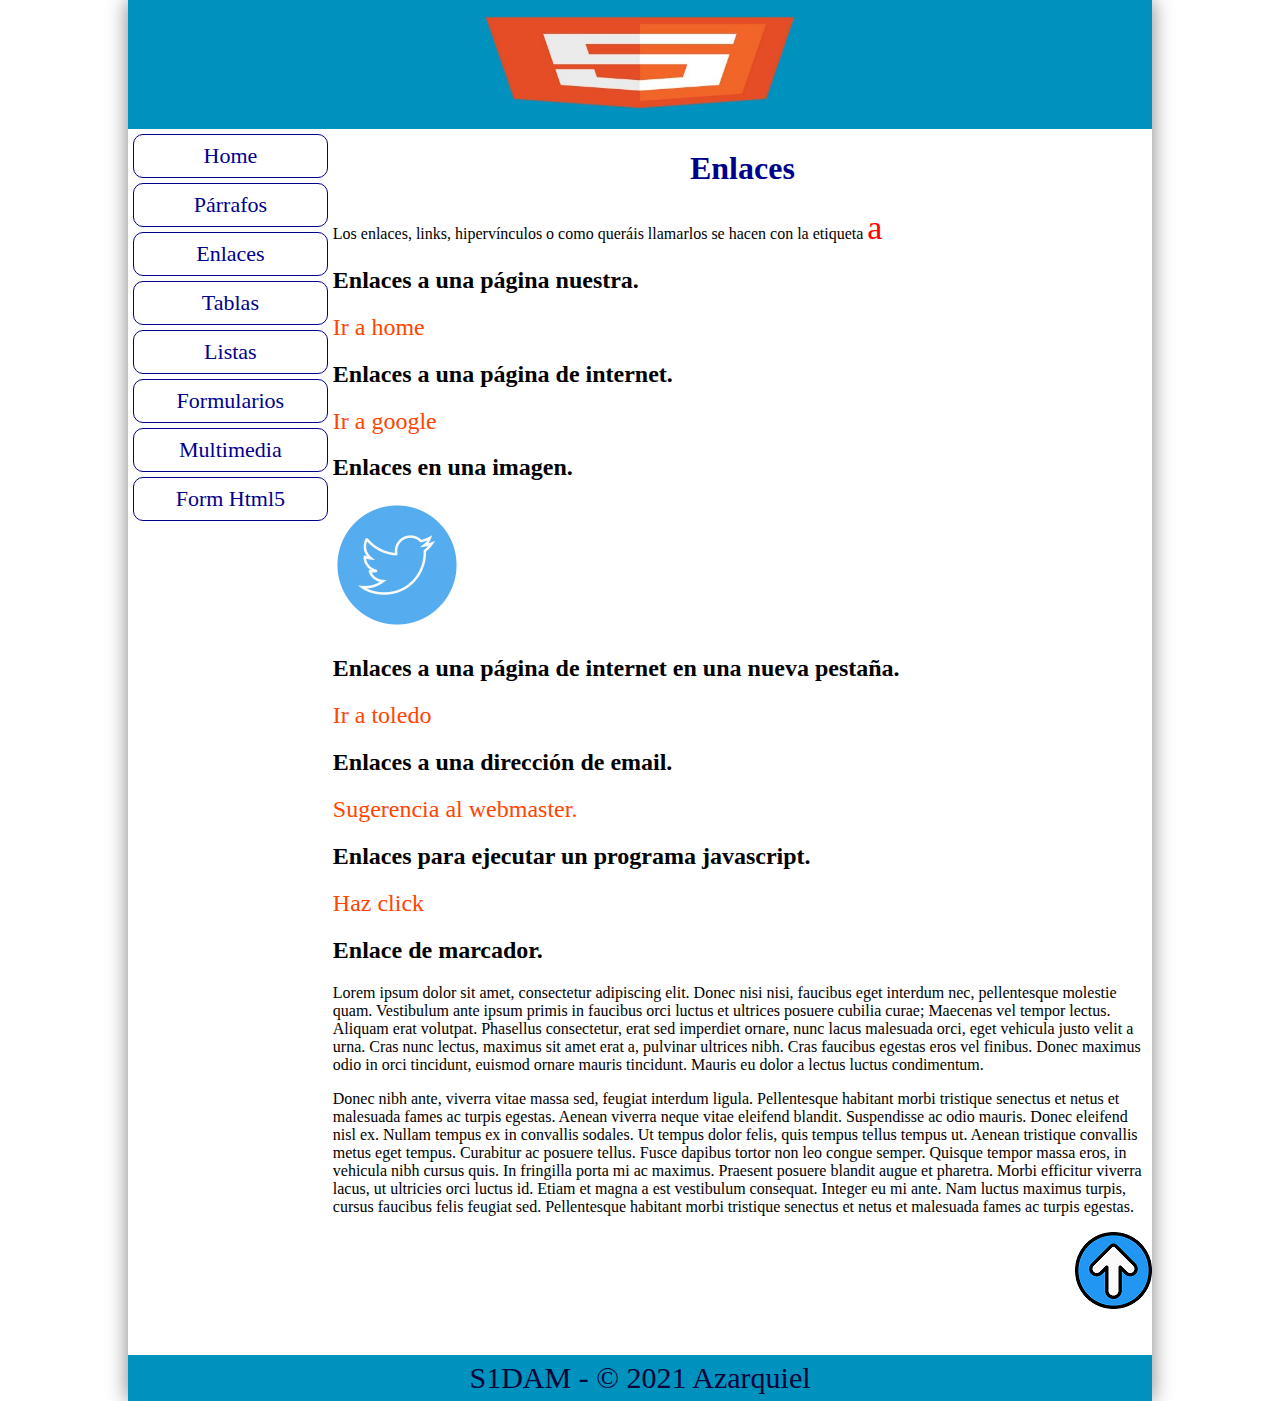
==== enlaces.html @ 5b8cdc6d "init" ====
<!DOCTYPE html>
<html lang="en">

<head>
    <meta charset="UTF-8">
    <meta http-equiv="X-UA-Compatible" content="IE=edge">
    <meta name="viewport" content="width=device-width, initial-scale=1.0">
    <link rel="stylesheet" href="css/style.css">
    <title>HTML - CSS</title>
</head>
<!-- Cuerpo de la page-->

<body>
    <div id="container">
        <header>
            <img src="img/header.jpg" alt="html5">
        </header>
        <div id="marca"></div>
        <div id="principal">
            <nav>
                <ul>
                    <a href="index.html">
                        <li>Home</li>
                    </a>
                    <a href="parrafos.html">
                        <li>Párrafos</li>
                    </a>
                    <a href="enlaces.html">
                        <li>Enlaces</li>
                    </a>
                    <a href="tablas.html">
                        <li>Tablas</li>
                    </a>
                    <a href="listas.html">
                        <li>Listas</li>
                    </a>
                    <a href="formularios.html">
                        <li>Formularios</li>
                    </a>
                    <a href="multimedia.html">
                        <li>Multimedia</li>
                    </a>
                    <a href="formhtml5.html">
                        <li>Form Html5</li>
                    </a>
                </ul>
            </nav>
            <div id="contenido">
                <div id="enlaces">
                    <h1 class="titulo">Enlaces</h1>
                    <p>Los enlaces, links, hipervínculos o como queráis llamarlos se hacen con la etiqueta <span
                            class="etiqueta">a</span></p>
                    <h2>Enlaces a una página nuestra.</h2>
                    <p><a href="index.html">Ir a home</a></p>
                    <h2>Enlaces a una página de internet.</h2>
                    <p><a href="https://www.google.es">Ir a google</a></p>
                    <h2>Enlaces en una imagen.</h2>
                    <p><a href="https://twitter.com/home"><img src="img/twitter.png" alt="twitter"></a></p>
                    <h2>Enlaces a una página de internet en una nueva pestaña.</h2>
                    <p><a href="https://toledo.es" target="_blank">Ir a toledo</a></p>
                    <h2>Enlaces a una dirección de email.</h2>
                    <p><a href="mailto:nicoalexp@hotmail.com">Sugerencia al webmaster.</a></p>
                    <h2>Enlaces para ejecutar un programa javascript.</h2>
                    <p><a href="javascript:alert('Hola Paco')">Haz click</a></p>
                    <h2>Enlace de marcador.</h2>
                    <p>Lorem ipsum dolor sit amet, consectetur adipiscing elit. Donec nisi nisi, faucibus eget interdum
                        nec, pellentesque molestie quam. Vestibulum ante ipsum primis in faucibus orci luctus et
                        ultrices posuere cubilia curae; Maecenas vel tempor lectus. Aliquam erat volutpat. Phasellus
                        consectetur, erat sed imperdiet ornare, nunc lacus malesuada orci, eget vehicula justo velit a
                        urna. Cras nunc lectus, maximus sit amet erat a, pulvinar ultrices nibh. Cras faucibus egestas
                        eros vel finibus. Donec maximus odio in orci tincidunt, euismod ornare mauris tincidunt. Mauris
                        eu dolor a lectus luctus condimentum.</p>

                    Donec nibh ante, viverra vitae massa sed, feugiat interdum ligula. Pellentesque habitant morbi
                    tristique senectus et netus et malesuada fames ac turpis egestas. Aenean viverra neque vitae
                    eleifend blandit. Suspendisse ac odio mauris. Donec eleifend nisl ex. Nullam tempus ex in convallis
                    sodales. Ut tempus dolor felis, quis tempus tellus tempus ut. Aenean tristique convallis metus eget
                    tempus. Curabitur ac posuere tellus.

                    Fusce dapibus tortor non leo congue semper. Quisque tempor massa eros, in vehicula nibh cursus quis.
                    In fringilla porta mi ac maximus. Praesent posuere blandit augue et pharetra. Morbi efficitur
                    viverra lacus, ut ultricies orci luctus id. Etiam et magna a est vestibulum consequat. Integer eu mi
                    ante. Nam luctus maximus turpis, cursus faucibus felis feugiat sed. Pellentesque habitant morbi
                    tristique senectus et netus et malesuada fames ac turpis egestas.

                    <div class="align-derecha">
                        <p><a href=#marca><img src="img/flecha.png" alt="flecha"></a></p>
                    </div>


                    <!-- 
                        con a href se puede hacer lo siguiente:

                        target="_blank" -> va después del enlace
                        Va al sitio pero en una ventana nueva.
                        
                        mailto:email
                        Abre la aplicación predeterminada de correo para enviarlo a la dirección escrita.

                        javascript:alert('Hola Paco')

                        Dentro de href se puede meter #nombre para ir a un ancla.


                        -->
                </div>
            </div>
            <div class="cb"></div>
        </div>
        <footer>
            S1DAM - &copy; 2021 Azarquiel
        </footer>
    </div>
</body>

</html>
---- css/style.css ----
body {
    margin: 0;
}
#container {
    width: 80%;
    margin: 0 auto;
    box-shadow: 0 0 20px grey;
}
/* fdsglksjdfrñlgk */
header {
    background-color: #0092BE;
    padding: 16px;
}
header img {
    width: 100%;
}
nav {
    width: 20%;
    float: left;
}
#contenido {
    width: 80%;
    float: right;
    padding-bottom: 24px;
}
footer {
    background-color: #0092BE;
    color: rgb(8, 4, 56);
    text-align: center;
    font-size: 30px;
    padding: 6px;
}
.cb {
    clear: both;
}
nav ul, nav li {
    padding: 0;
    margin: 0;
}
nav li {
    list-style-type: none;
    font-size: 22px;
    text-align: center;
    padding: 8px;
    margin: 5px;
    color: darkblue;
    border: solid 1px darkblue;
    border-radius: 10px;
}
nav li:hover {
    background-color: darkblue;
    color: cyan;
}
.azulo {
    color: darkblue;
}
a {
    text-decoration: none;
}
#home {
    text-align: center;
}

.etiqueta {
    color: red;
    font-size: 34px;
}
.align-derecha {
    text-align: right;
}
#enlaces a {
    color: orangered;
    font-size: 24px;
}
.titulo {
    color: darkblue;
    text-align: center;
}

/*Tablas*/

#tablas table {
    width: 80%;
    margin: 0 auto;
    font-size: 16px;
    text-align: center;
}

.tabla1 td {
    background-color: #6495ed;
}
.tabla1 th {
    background-color: #070746;
    color: #4477e3;
}
#tcebra tr:nth-child(odd) td {
    background-color: #f3cccc;
}
#tcebra tr:nth-child(even) td {
    background-color: #cdcdf1;
}

/*Horario*/
.default  {
    color: #008080;
}
.default2 {
    background-color: #f0f0f0;
}
#size {
    font-size: 20px;
}

.lmsg {
    background-color: #01b95c;
}
.ing {
    background-color: #80ff81
    ;
}
.bdd {
    background-color: #64aa96;
}
.sisi {
    background-color: #ff8002;
}
.prog {
    background-color: #80ffff;
}
.fol {
    background-color: #f0f0c8;
}
.ende {
    background-color: #8080bf;
}

/*Listas*/

#custom li {
    list-style-type: square;
}
#custom li li {
    list-style-image: url(../img/heart.png);
}
#custom li li li {
    list-style-image: none;
    list-style-type: circle;
}

#formbasico fieldset {
    width: 60%;
}
#formvariado fieldset {
    width: 70%;
}


#formmoderno { 
    width: 80%;
    margin: 0 auto;
    }
#formmoderno fieldset {
    border-color: blue;
    background-color: rgb(103, 253, 253);
}
#formmoderno legend {
    color: blue;
    font-size: 28px;
}
#formmoderno p {
    font-size: 25px;
    color: rgb(29, 96, 219);
}
#formmoderno input {
    padding: 6px;
    font-size: 20px;
}

/*
Primero se indica el class o id y luego las etiquetas que van dentro del div o selector
*/
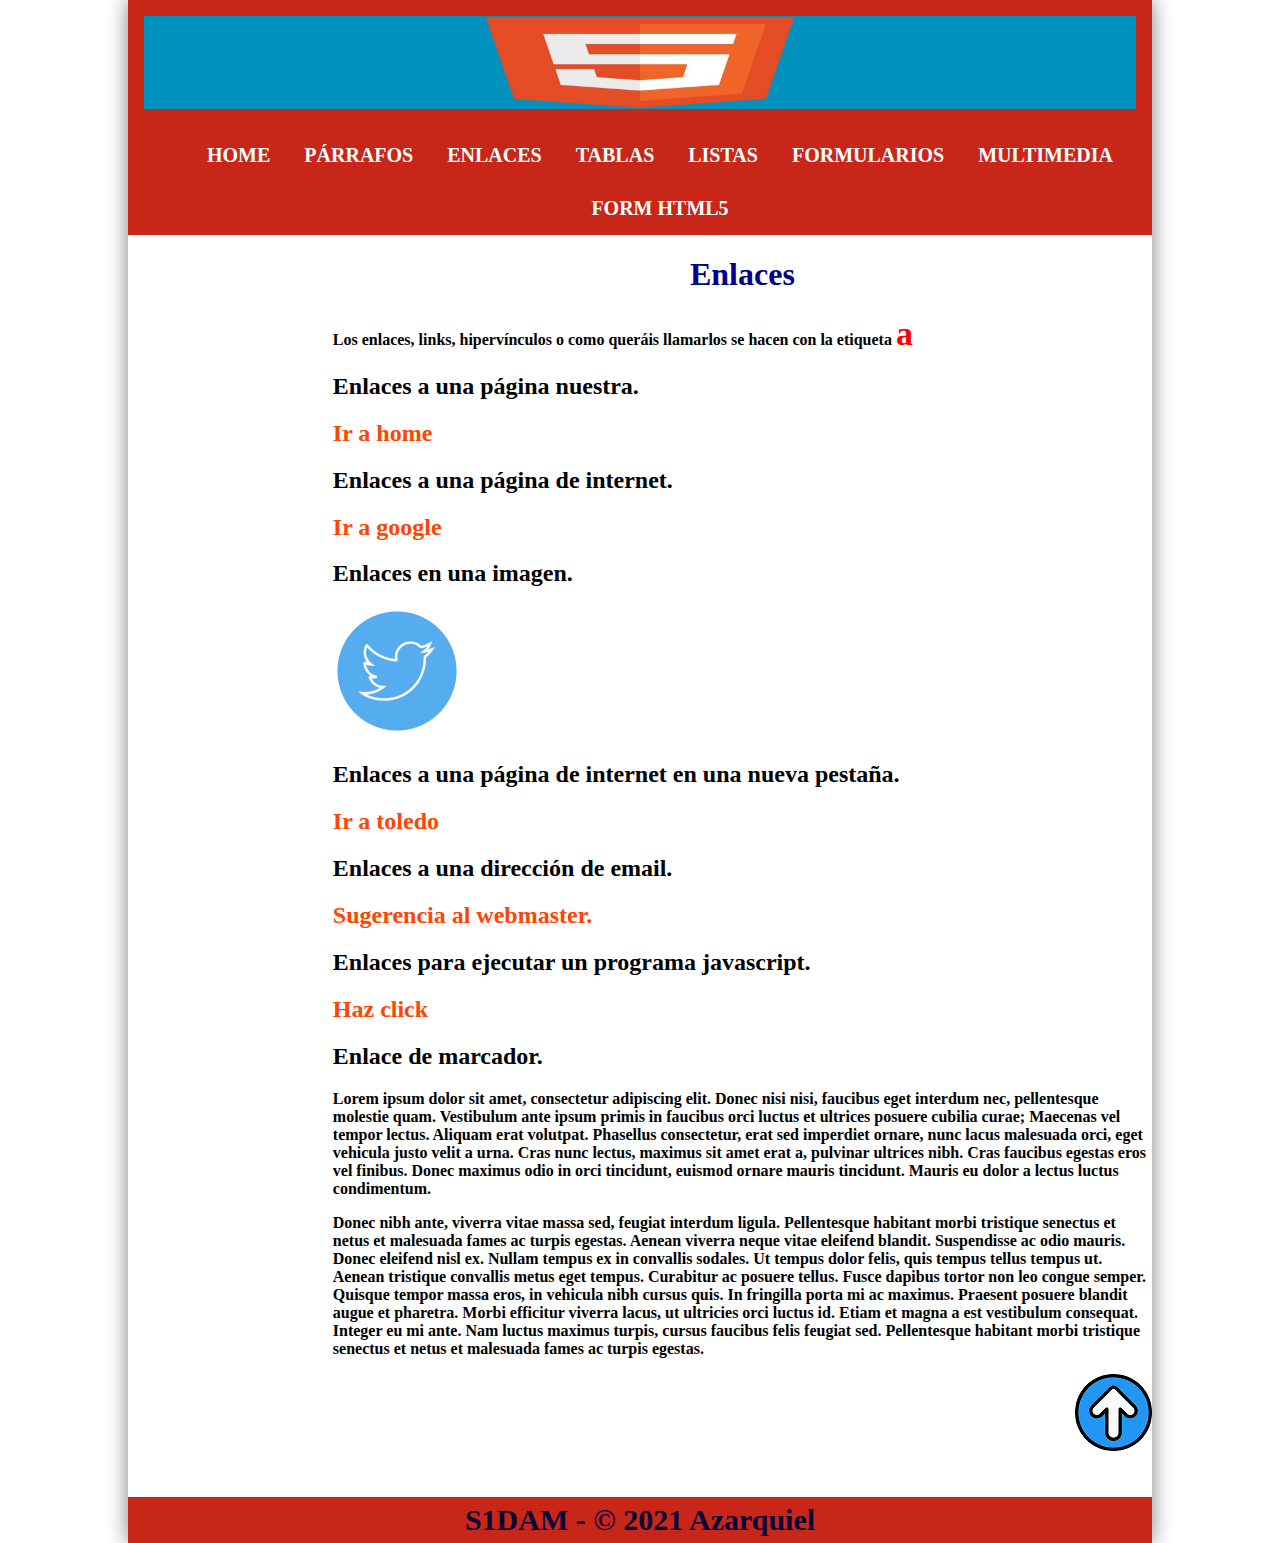
==== commit ebc9a785: "update" ====
--- a/enlaces.html
+++ b/enlaces.html
@@ -18,31 +18,18 @@
         <div id="marca"></div>
         <div id="principal">
             <nav>
-                <ul>
-                    <a href="index.html">
-                        <li>Home</li>
-                    </a>
-                    <a href="parrafos.html">
-                        <li>Párrafos</li>
-                    </a>
-                    <a href="enlaces.html">
-                        <li>Enlaces</li>
-                    </a>
-                    <a href="tablas.html">
-                        <li>Tablas</li>
-                    </a>
-                    <a href="listas.html">
-                        <li>Listas</li>
-                    </a>
-                    <a href="formularios.html">
-                        <li>Formularios</li>
-                    </a>
-                    <a href="multimedia.html">
-                        <li>Multimedia</li>
-                    </a>
-                    <a href="formhtml5.html">
-                        <li>Form Html5</li>
-                    </a>
+                <ul class="menu">
+                    <li><b>
+                            <!--  <h2>INICIO</h2>
+                    </b></li> -->
+                    <li><a href="index.html">HOME</a></li>
+                    <li><a href="parrafos.html">PÁRRAFOS</a></li>
+                    <li><a href="enlaces.html">ENLACES</a></li>
+                    <li><a href="tablas.html">TABLAS</a></li>
+                    <li><a href="listas.html">LISTAS</a></li>
+                    <li><a href="formularios.html">FORMULARIOS</a></li>
+                    <li><a href="multimedia.html">MULTIMEDIA</a></li>
+                    <li><a href="formhtml5.html">FORM HTML5</a></li>
                 </ul>
             </nav>
             <div id="contenido">
--- a/css/style.css
+++ b/css/style.css
@@ -8,23 +8,40 @@
 }
 /* fdsglksjdfrñlgk */
 header {
-    background-color: #0092BE;
+    background-color: #c9261a;
     padding: 16px;
 }
 header img {
     width: 100%;
 }
 nav {
-    width: 20%;
-    float: left;
+	background: #c9261a;
 }
+.menu {
+	text-align: center;
+	margin: 0;
+}
+.menu li {
+	display: inline-block;
+}
+.menu a {
+	padding: 15px;
+	color: white;
+	text-decoration: none;
+	display: block;
+	font-size: 20px;
+}
+.menu a:hover{
+	background: #e82315;
+}
+
 #contenido {
     width: 80%;
     float: right;
     padding-bottom: 24px;
 }
 footer {
-    background-color: #0092BE;
+    background-color: #c9261a;
     color: rgb(8, 4, 56);
     text-align: center;
     font-size: 30px;
@@ -32,24 +49,6 @@
 }
 .cb {
     clear: both;
-}
-nav ul, nav li {
-    padding: 0;
-    margin: 0;
-}
-nav li {
-    list-style-type: none;
-    font-size: 22px;
-    text-align: center;
-    padding: 8px;
-    margin: 5px;
-    color: darkblue;
-    border: solid 1px darkblue;
-    border-radius: 10px;
-}
-nav li:hover {
-    background-color: darkblue;
-    color: cyan;
 }
 .azulo {
     color: darkblue;
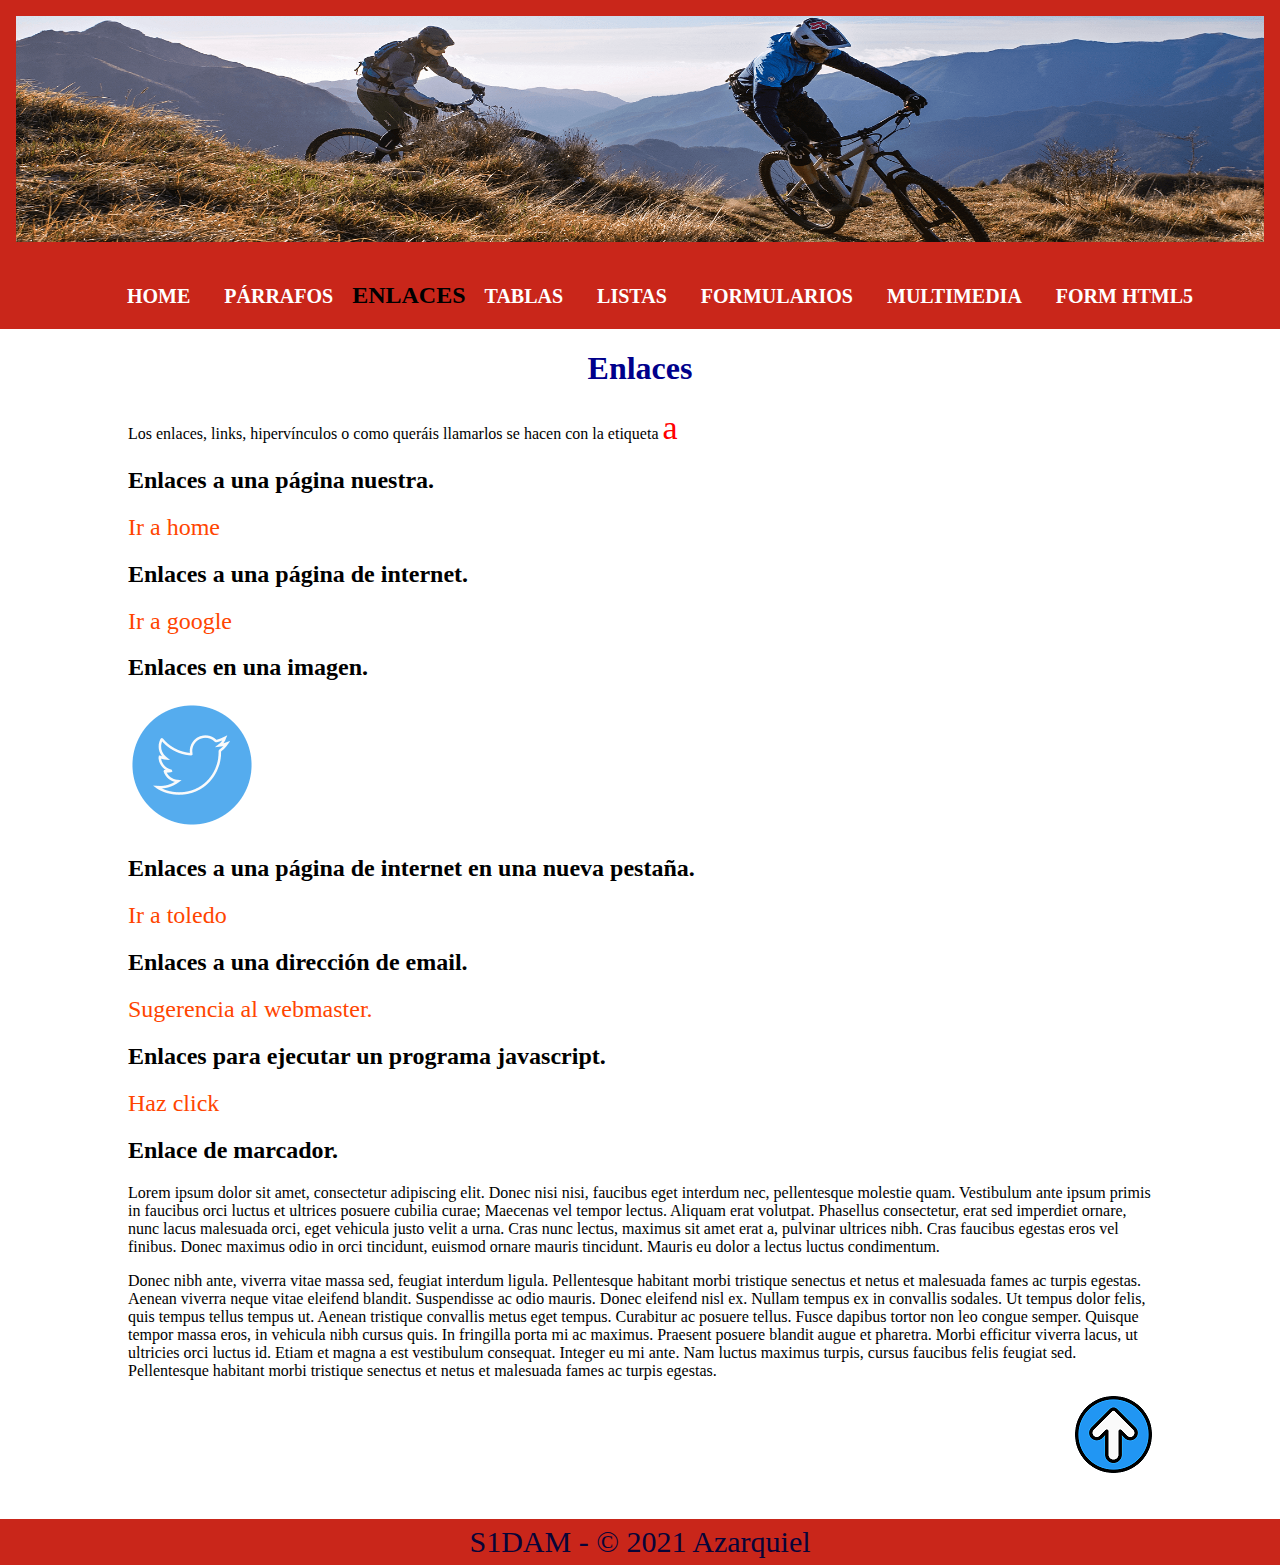
==== commit 7bb94543: "header updated" ====
--- a/enlaces.html
+++ b/enlaces.html
@@ -13,23 +13,24 @@
 <body>
     <div id="container">
         <header>
-            <img src="img/header.jpg" alt="html5">
+            <img src="img/header4.png" alt="html5">
         </header>
         <div id="marca"></div>
         <div id="principal">
             <nav>
                 <ul class="menu">
-                    <li><b>
-                            <!--  <h2>INICIO</h2>
-                    </b></li> -->
-                    <li><a href="index.html">HOME</a></li>
-                    <li><a href="parrafos.html">PÁRRAFOS</a></li>
-                    <li><a href="enlaces.html">ENLACES</a></li>
-                    <li><a href="tablas.html">TABLAS</a></li>
-                    <li><a href="listas.html">LISTAS</a></li>
-                    <li><a href="formularios.html">FORMULARIOS</a></li>
-                    <li><a href="multimedia.html">MULTIMEDIA</a></li>
-                    <li><a href="formhtml5.html">FORM HTML5</a></li>
+                    <b>
+                        <li><a href="index.html">HOME</a></li>
+                        <li><a href="parrafos.html">PÁRRAFOS</a></li>
+                        <li>
+                            <h2>ENLACES</h2>
+                        </li>
+                        <li><a href="tablas.html">TABLAS</a></li>
+                        <li><a href="listas.html">LISTAS</a></li>
+                        <li><a href="formularios.html">FORMULARIOS</a></li>
+                        <li><a href="multimedia.html">MULTIMEDIA</a></li>
+                        <li><a href="formhtml5.html">FORM HTML5</a></li>
+                    </b>
                 </ul>
             </nav>
             <div id="contenido">
--- a/css/style.css
+++ b/css/style.css
@@ -2,7 +2,7 @@
     margin: 0;
 }
 #container {
-    width: 80%;
+
     margin: 0 auto;
     box-shadow: 0 0 20px grey;
 }
@@ -37,8 +37,9 @@
 
 #contenido {
     width: 80%;
-    float: right;
+    float: center;
     padding-bottom: 24px;
+    margin: 0 auto;
 }
 footer {
     background-color: #c9261a;
@@ -73,6 +74,11 @@
 }
 .titulo {
     color: darkblue;
+    text-align: center;
+}
+.formulariocentro form {
+    margin: 0 auto;
+
     text-align: center;
 }
 
@@ -155,8 +161,9 @@
 
 
 #formmoderno { 
-    width: 80%;
+    width: 50%;
     margin: 0 auto;
+
     }
 #formmoderno fieldset {
     border-color: blue;
@@ -171,8 +178,8 @@
     color: rgb(29, 96, 219);
 }
 #formmoderno input {
-    padding: 6px;
-    font-size: 20px;
+    padding: 4px;
+    font-size: 16px;
 }
 
 /*
